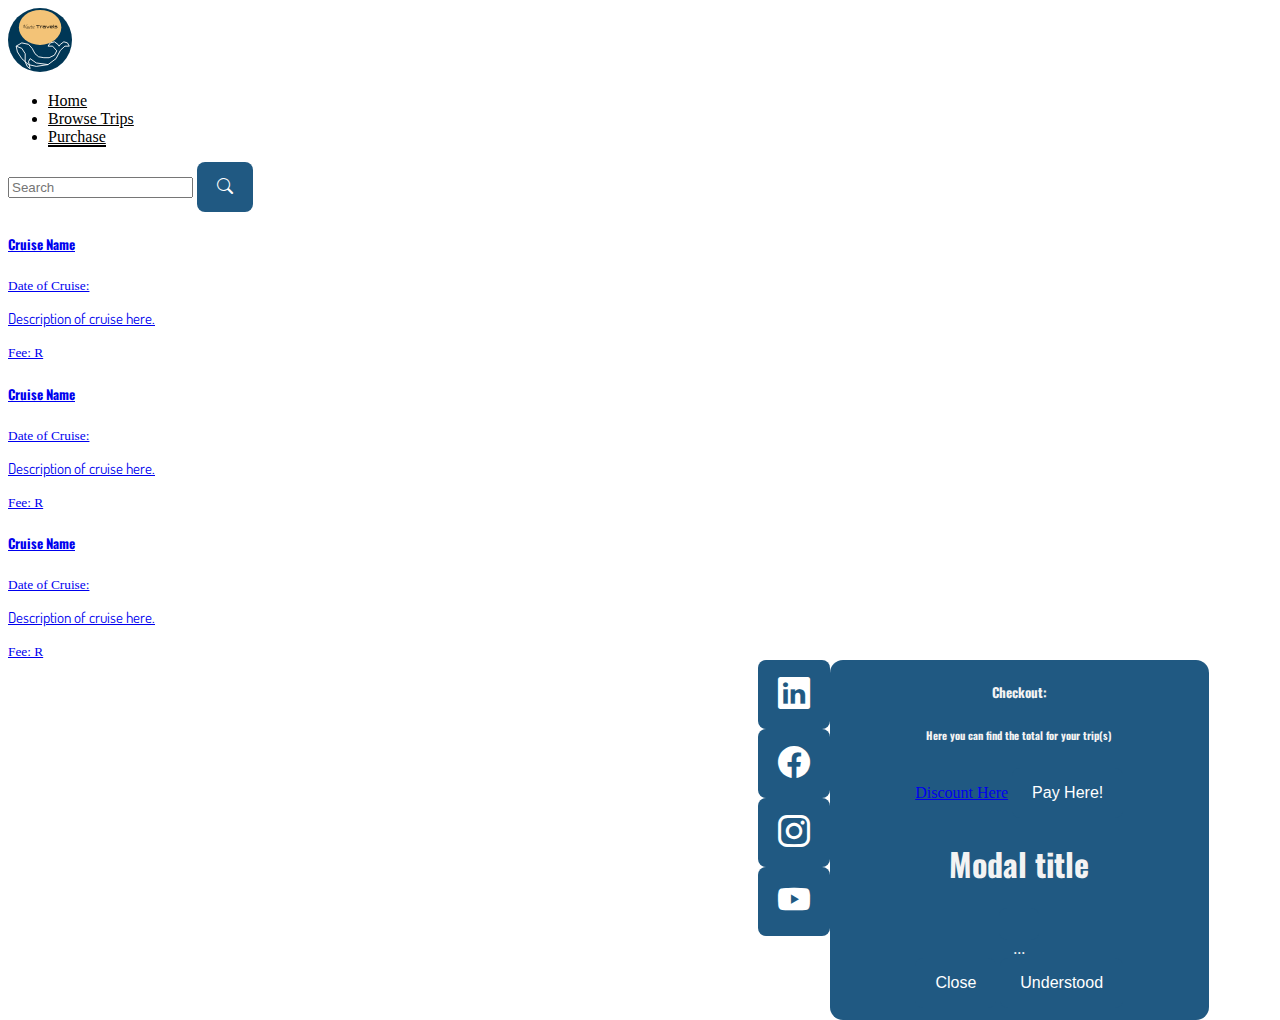
==== pages/purchase.html @ 44c6d91c "Added Modal" ====
<!doctype html>
<html lang="en">
    <head>
        <meta charset="utf-8">
        <meta name="viewport" content="width=device-width, initial-scale=1">
        <title>Cruise Page</title>

        <!-- Style Sheets -->
        <link href="https://cdn.jsdelivr.net/npm/bootstrap@5.3.1/dist/css/bootstrap.min.css" rel="stylesheet" integrity="sha384-4bw+/aepP/YC94hEpVNVgiZdgIC5+VKNBQNGCHeKRQN+PtmoHDEXuppvnDJzQIu9" crossorigin="anonymous">
        <link href="../styles/main.css" rel="stylesheet">
    </head>

    <body>

      <!----------------------------------------------------------------------------------------------------------------------------------------->
      <!-- Navbar-->
        <nav class="navbar fixed-top">
            <div class="container-fluid">
    
                <!-- Logo -->
                <a class="navbar-brand" href="#">
                    <img src="../assets/Logo.svg" alt="Logo" height="64">
                </a>
                        
                <!-- Nav Items -->
                <ul class="nav">
                    <li class="nav-item">
                    <a class="nav-link" aria-current="page" href="../index.html">Home</a>
                    </li>
                    <li class="nav-item">
                    <a class="nav-link" href="../pages/trips.html">Browse Trips</a>
                    </li>
                    <li class="nav-item">
                    <a class="nav-link active" href="../pages/purchase.html">Purchase</a>
                    </li>
                            
                </ul>
                <form class="d-flex" role="search">
                    <input class="form-control me-2" type="search" placeholder="Search" aria-label="Search">
                    <button class="btn btn-outline-primary" type="submit"><i class="bi bi-search" style="font-size:medium;"></i></button>
                </form>
                    
            </div>
        </nav>

      

      <!----------------------------------------------------------------------------------------------------------------------------------------->
      <!-- List -->
        <div class="list-group pt-md-5 mt-5 m-sm-5">
            <a href="#" class="list-group-item list-group-item-action" aria-current="true">
                <div class="d-flex w-100 justify-content-between">
                    <h5 class="mb-1">Cruise Name</h5>
                    <small>Date of Cruise:</small>
                </div>
                <p class="mb-1">Description of cruise here.</p>
                <small>Fee: R</small>
            </a>
            <a href="#" class="list-group-item list-group-item-action">
                <div class="d-flex w-100 justify-content-between">
                    <h5 class="mb-1">Cruise Name</h5>
                    <small class="text-body-secondary">Date of Cruise:</small>
                </div>
                <p class="mb-1">Description of cruise here.</p>
                <small class="text-body-secondary">Fee: R</small>
            </a>
            <a href="#" class="list-group-item list-group-item-action">
                <div class="d-flex w-100 justify-content-between">
                    <h5 class="mb-1">Cruise Name</h5>
                    <small class="text-body-secondary">Date of Cruise:</small>
                </div>
                <p class="mb-1">Description of cruise here.</p>
                <small class="text-body-secondary">Fee: R</small>
            </a>
        </div>
        
        
      <!--Side Card-->
        <div class="card checkout" style="width: 30%">
            <div class="card-body">
                <h5 class="card-title"><strong>Checkout:</strong></h5>
                <h6 class="card-subtitle mb-2 text-body-secondary">Here you can find the total for your trip(s)</h6>
                
                <a href="#" class="btn btn-secondary">Discount Here</a>
                
                <!-- Button trigger modal -->
                <button type="button" class="btn btn-warning" data-bs-toggle="modal" data-bs-target="#staticBackdrop">
                    Pay Here!
                </button>
  
                <!-- Modal -->
                <div class="modal fade" id="staticBackdrop" data-bs-backdrop="static" data-bs-keyboard="false" tabindex="-1" aria-labelledby="staticBackdropLabel" aria-hidden="true">
                    <div class="modal-dialog">
                        <div class="modal-content">
                            <div class="modal-header">
                                <h1 class="modal-title fs-5" id="staticBackdropLabel">Modal title</h1>
                                <button type="button" class="btn-close" data-bs-dismiss="modal" aria-label="Close"></button>
                            </div>
                            <div class="modal-body">
                            ...
                            </div>
                            <div class="modal-footer">
                                <button type="button" class="btn btn-secondary" data-bs-dismiss="modal">Close</button>
                                <button type="button" class="btn btn-primary">Understood</button>
                            </div>
                        </div>
                    </div>
                </div>
            </div>
        </div>
          
        
      

      <!----------------------------------------------------------------------------------------------------------------------------------------->
      <!-- Footer -->
        <div class="row mt-5 mb-4">
            <div class="col-8"></div>
            <div class="col-4 mt-5 px-sm-5">
                <div class="btn-toolbar" role="toolbar" aria-label="Toolbar with button groups">
                    <div class="btn-group me-2" role="group" aria-label="First group">
                        <button type="button" class="btn btn-primary"><i class="bi bi-linkedin" style="font-size: 2rem;"></i></button>
                    </div>
                    <div class="btn-group me-2" role="group" aria-label="Second group">
                        <button type="button" class="btn btn-primary"><i class="bi bi-facebook" style="font-size: 2rem;"></i></button>
                    </div>
                    <div class="btn-group me-2" role="group" aria-label="Third group">
                        <button type="button" class="btn btn-primary"><i class="bi bi-instagram" style="font-size: 2rem;"></i></button>
                    </div>
                    <div class="btn-group" role="group" aria-label="Fourth group">
                        <button type="button" class="btn btn-primary"><i class="bi bi-youtube" style="font-size: 2rem;"></i></button>
                    </div>
                </div>
            </div>
        </div>


      <!-- Javascript -->
        <script src="https://cdn.jsdelivr.net/npm/bootstrap@5.3.1/dist/js/bootstrap.bundle.min.js" integrity="sha384-HwwvtgBNo3bZJJLYd8oVXjrBZt8cqVSpeBNS5n7C8IVInixGAoxmnlMuBnhbgrkm" crossorigin="anonymous"></script>
        <script src="https://ajax.googleapis.com/ajax/libs/jquery/3.7.0/jquery.min.js"></script>
        <script src="../scripts/main.js"></script>
    </body>
</html>
---- styles/main.css ----
@import url('https://fonts.googleapis.com/css2?family=Dosis&family=Oswald&display=swap');
@import url("https://cdn.jsdelivr.net/npm/bootstrap-icons@1.10.5/font/bootstrap-icons.css");

/* --------------------------------------------------- */
/* Global Styles */

/* Fonts */
h1, h2, h3, h4, h5, h6 {
    font-family: 'Oswald', sans-serif;
}

p{
    font-family: 'Dosis', sans-serif ;
    font-size: 15px;
}


/* Spacing */
.full-height{
    height: 100vh;

}

/* --------------------------------------------------- */
/* Components */
button {
    border: none;
    padding: 16px 20px;
    border-radius: 8px;
    background: #205982;
    font-family: 'Lato', sans-serif;
    font-size: 16px;
    color: white;
}


/* --------------------------------------------------- */
/* Bootstrap Components */

/* Navigation */

.navbar-brand{
    height:45px;
    width: auto;
}

.nav-link{
    color:black;
}

.nav-link:hover{
    color: #2b2b31;
}

.nav-link.active{
    border-bottom: 2px solid #000000;
    color: #000000;
}

/* Carousel */
.carousel-item{
    background-color: rgb(68, 159, 166);
}

.carousel-control-next, .carousel-control-prev{
    top:auto;
    right:auto;
    left: 20px;
    bottom: 24px;
    width:auto;
    background-color: darkblue;
    padding: 10px;
    border-radius: 50%;
    
}

.carousel-control-next {
    left: 84px;
}



/* Accordion */ 
.accordion-item{
    background: rgb(rgb(191, 166, 65), green, blue);
}

.accordion{
    color:black;
    margin:auto;
}

.accordion-header{
    background-color: black;
}

.accordion-button{
    color:black;
}


/* Card */

.card{
    border-radius: 130px 130px 13px 13px;
    background: #f3f3f3;
    text-align: center;
    height: 450px;
    width: 30%;
    border: none;
    margin: auto;
    float: left;
    left: 50px;
}

.card-text{
    color:black;
}

.card-img{
    width: auto;
    height: auto;
    margin: auto;
}


.card-img-overlay{
    background-color: #205982;
}

/* List */
.list-group{
    width: 50%;
    
}

/* Footer */
.container, .text-center{
    margin: auto;
}

.row .col-4{
    float:right;
}

.button-toolbar{
    margin-top: 50px;
    float:right;
}

/* --------------------------------------------------- */
/* Home Page */
.hero-image-1{
    height:auto;
    position:relative;
    bottom: -80px;
    width: auto;

}

.hero-image-2{
    height:auto;
    position:relative;
    bottom: -80px;
    width: auto;
}

.hero-image-3{
    height:auto;
    position:relative;
    bottom: -80px;
    width: auto;
    opacity: 60%;
}

.hero-image-overlay{
    background-color: #0036565e;
}

.card{
    height:40vh;
    border-radius: 130px 130px 13px 13px;
    background-color: #205982;
    color:#f3f3f3;
}

.card-text{
    color:white;
}

/* --------------------------------------------------- */
/* Browse Trips */

/* Trips Cards */
.card{
    margin:auto;
}


/* --------------------------------------------------- */
/* Purchase Page */

/* Side Card */
.card, .checkout{
    height:40vh;
    width: 30%;
    float:right;
    border-radius: 13px;
    margin-right: 5%;
}
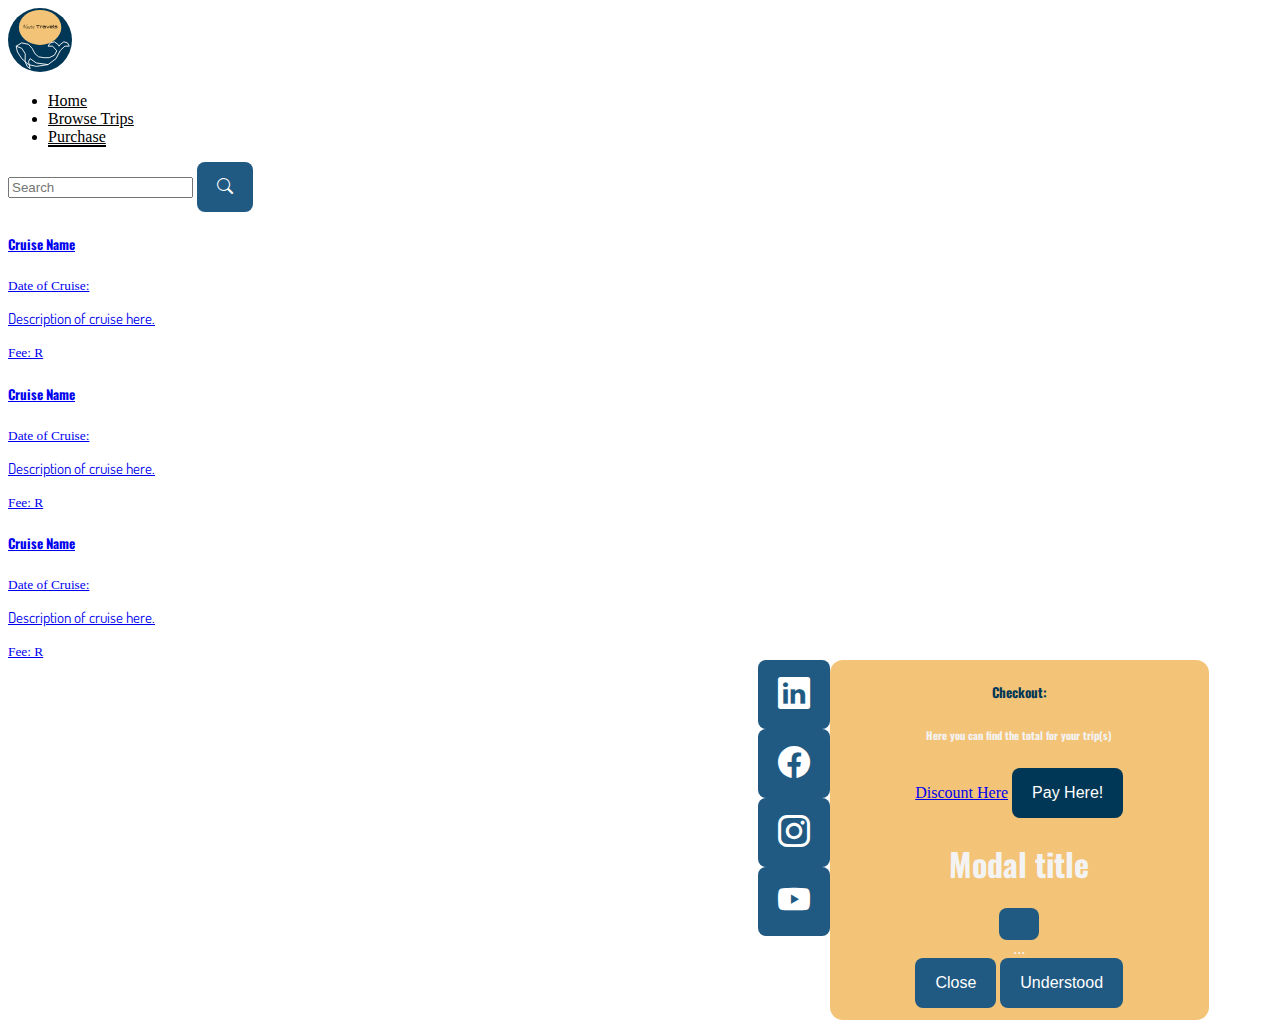
==== commit 5f08597f: "Cards showing, edit layout" ====
--- a/pages/purchase.html
+++ b/pages/purchase.html
@@ -75,16 +75,16 @@
         </div>
         
         
-      <!--Side Card-->
-        <div class="card checkout" style="width: 30%">
+        <!--Side Card-->
+        <div class="card" style="width: 30%; background-color: #F3C377;">
             <div class="card-body">
                 <h5 class="card-title"><strong>Checkout:</strong></h5>
                 <h6 class="card-subtitle mb-2 text-body-secondary">Here you can find the total for your trip(s)</h6>
                 
-                <a href="#" class="btn btn-secondary">Discount Here</a>
+                <a href="#" class="btn btn-light">Discount Here</a>
                 
                 <!-- Button trigger modal -->
-                <button type="button" class="btn btn-warning" data-bs-toggle="modal" data-bs-target="#staticBackdrop">
+                <button type="button" class="btn btn-warning" style="background-color: #003756; color: white;" data-bs-toggle="modal" data-bs-target="#staticBackdrop">
                     Pay Here!
                 </button>
   
@@ -117,7 +117,7 @@
         <div class="row mt-5 mb-4">
             <div class="col-8"></div>
             <div class="col-4 mt-5 px-sm-5">
-                <div class="btn-toolbar" role="toolbar" aria-label="Toolbar with button groups">
+                <div class="btn-toolbar" role="toolbar" aria-label="Toolbar with button groups" style="float: right;">
                     <div class="btn-group me-2" role="group" aria-label="First group">
                         <button type="button" class="btn btn-primary"><i class="bi bi-linkedin" style="font-size: 2rem;"></i></button>
                     </div>
--- a/styles/main.css
+++ b/styles/main.css
@@ -194,7 +194,13 @@
 /* Trips Cards */
 .card{
     margin:auto;
-}
+    float: left;
+}
+
+.card-title{
+    color: #003756;
+}
+
 
 
 /* --------------------------------------------------- */
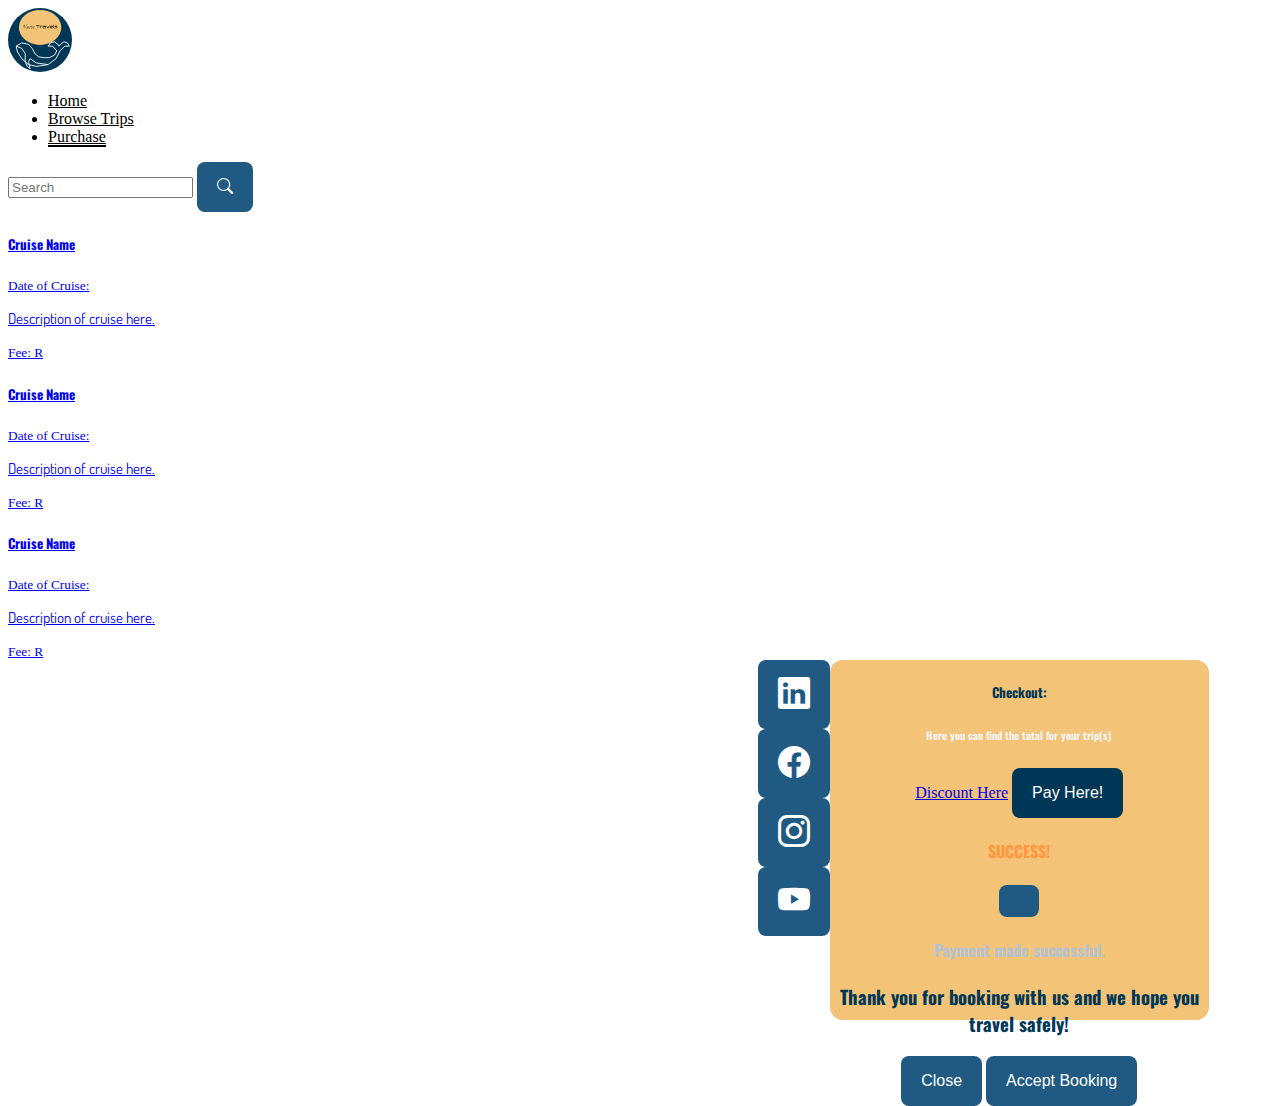
==== commit 7ce78903: "Updating &troubleshooting" ====
--- a/pages/purchase.html
+++ b/pages/purchase.html
@@ -93,15 +93,17 @@
                     <div class="modal-dialog">
                         <div class="modal-content">
                             <div class="modal-header">
-                                <h1 class="modal-title fs-5" id="staticBackdropLabel">Modal title</h1>
+                                <h4 class="modal-title fs-5" id="staticBackdropLabel" style="color: #FF9740; text-align: center;">SUCCESS!</h4>
+                                
                                 <button type="button" class="btn-close" data-bs-dismiss="modal" aria-label="Close"></button>
                             </div>
                             <div class="modal-body">
-                            ...
+                                <h4 style="color:#B3C3D5; text-align: center;">Payment made successful.</h4>
+                                <h3 style="color:#003756">Thank you for booking with us and we hope you travel safely!</h3>
                             </div>
                             <div class="modal-footer">
                                 <button type="button" class="btn btn-secondary" data-bs-dismiss="modal">Close</button>
-                                <button type="button" class="btn btn-primary">Understood</button>
+                                <button type="button" class="btn btn-primary">Accept Booking</button>
                             </div>
                         </div>
                     </div>
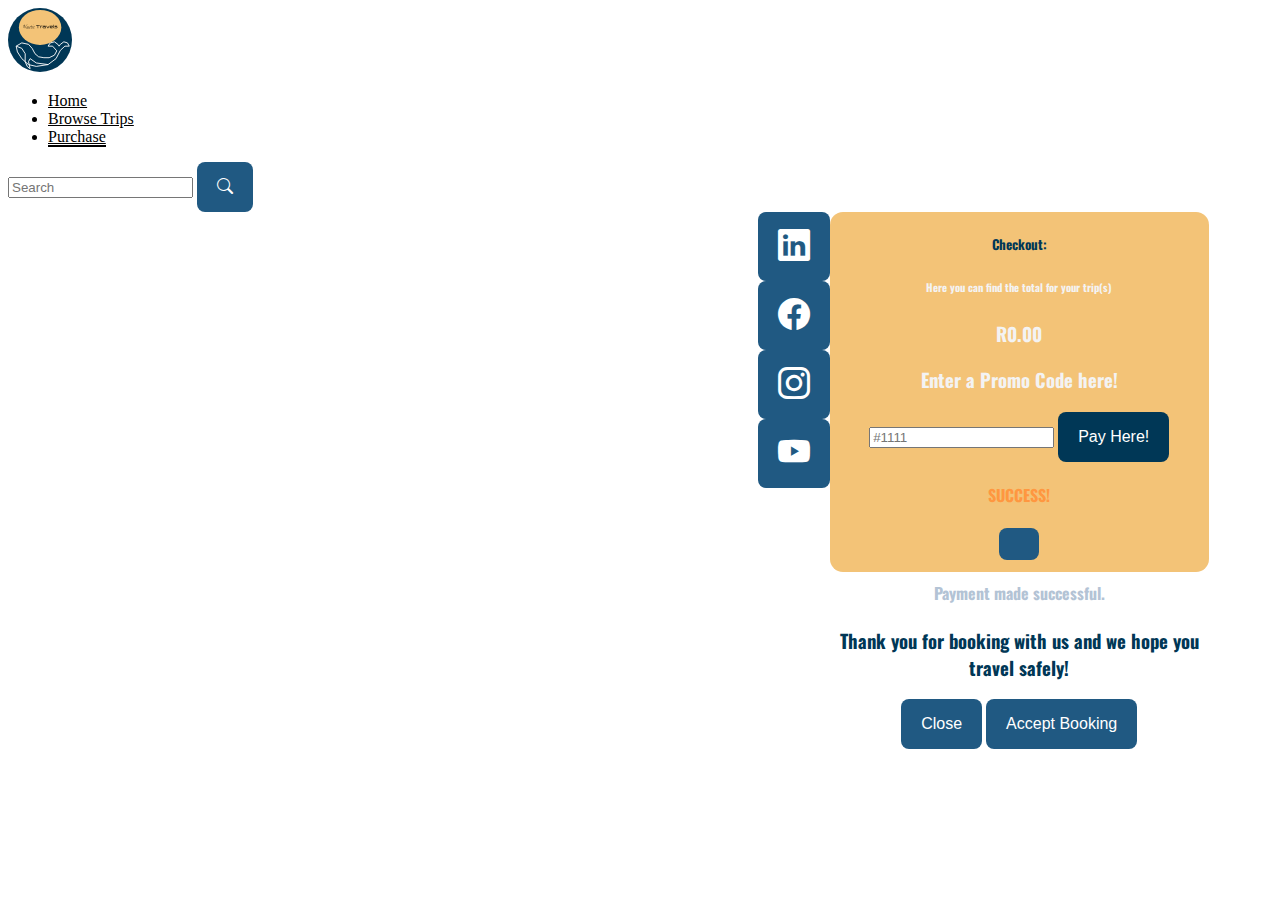
==== commit 1d0c5791: "Troubleshooting, again" ====
--- a/pages/purchase.html
+++ b/pages/purchase.html
@@ -48,30 +48,9 @@
       <!----------------------------------------------------------------------------------------------------------------------------------------->
       <!-- List -->
         <div class="list-group pt-md-5 mt-5 m-sm-5">
-            <a href="#" class="list-group-item list-group-item-action" aria-current="true">
-                <div class="d-flex w-100 justify-content-between">
-                    <h5 class="mb-1">Cruise Name</h5>
-                    <small>Date of Cruise:</small>
-                </div>
-                <p class="mb-1">Description of cruise here.</p>
-                <small>Fee: R</small>
-            </a>
-            <a href="#" class="list-group-item list-group-item-action">
-                <div class="d-flex w-100 justify-content-between">
-                    <h5 class="mb-1">Cruise Name</h5>
-                    <small class="text-body-secondary">Date of Cruise:</small>
-                </div>
-                <p class="mb-1">Description of cruise here.</p>
-                <small class="text-body-secondary">Fee: R</small>
-            </a>
-            <a href="#" class="list-group-item list-group-item-action">
-                <div class="d-flex w-100 justify-content-between">
-                    <h5 class="mb-1">Cruise Name</h5>
-                    <small class="text-body-secondary">Date of Cruise:</small>
-                </div>
-                <p class="mb-1">Description of cruise here.</p>
-                <small class="text-body-secondary">Fee: R</small>
-            </a>
+            <div id="bookOrder">
+
+            </div>
         </div>
         
         
@@ -80,8 +59,11 @@
             <div class="card-body">
                 <h5 class="card-title"><strong>Checkout:</strong></h5>
                 <h6 class="card-subtitle mb-2 text-body-secondary">Here you can find the total for your trip(s)</h6>
-                
-                <a href="#" class="btn btn-light">Discount Here</a>
+
+                <h3 id="totalCheck" class="total">R0.00</h3>
+
+                <h3>Enter a Promo Code here!</h3>
+                <input type="text" class="form-control" placeholder="#1111" id="promoCode">
                 
                 <!-- Button trigger modal -->
                 <button type="button" class="btn btn-warning" style="background-color: #003756; color: white;" data-bs-toggle="modal" data-bs-target="#staticBackdrop">
@@ -103,7 +85,7 @@
                             </div>
                             <div class="modal-footer">
                                 <button type="button" class="btn btn-secondary" data-bs-dismiss="modal">Close</button>
-                                <button type="button" class="btn btn-primary">Accept Booking</button>
+                                <button type="button" class="btn btn-primary" onclick="resetBack()">Accept Booking</button>
                             </div>
                         </div>
                     </div>
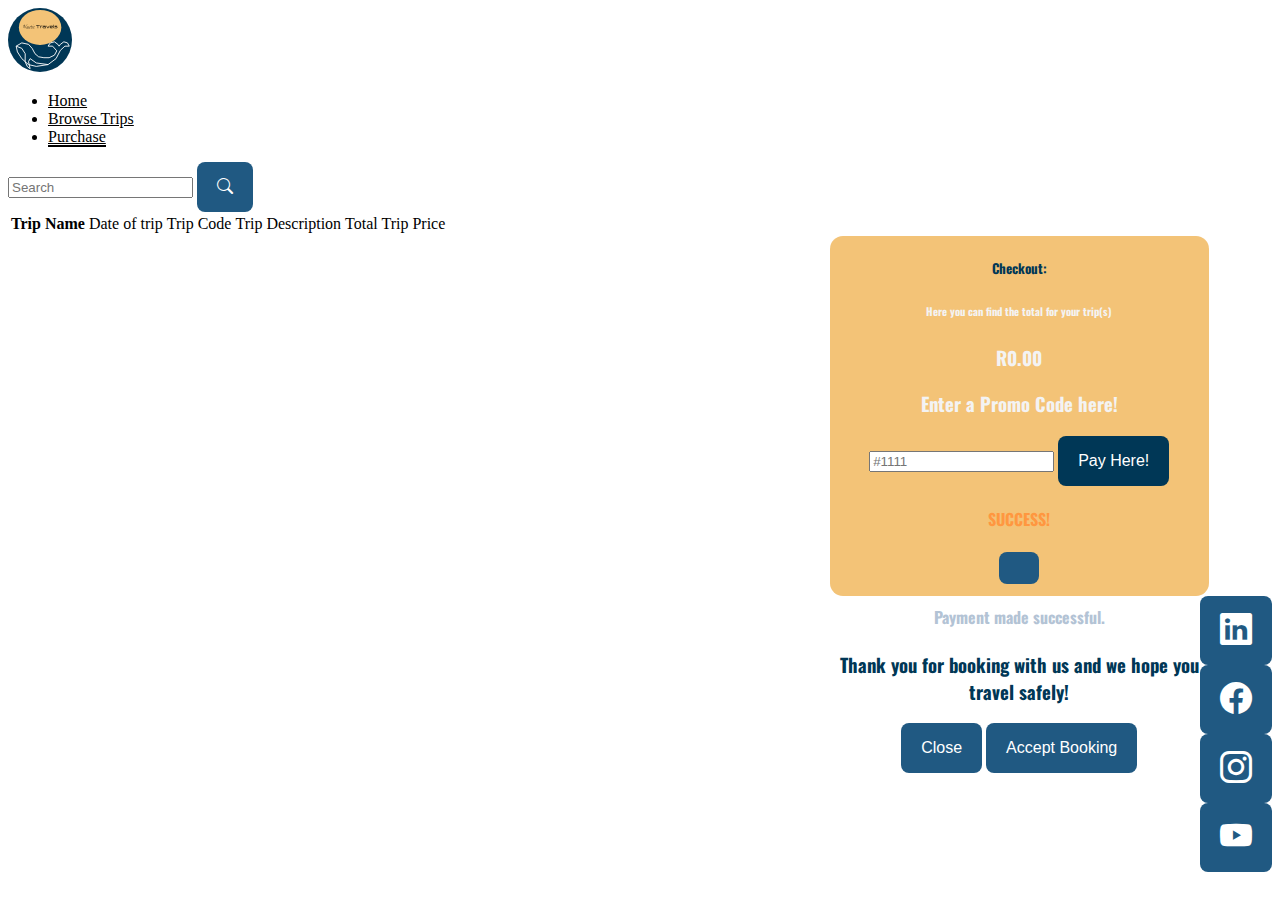
==== commit 63db84d3: "Almost Final Troubleshooting" ====
--- a/pages/purchase.html
+++ b/pages/purchase.html
@@ -48,7 +48,20 @@
       <!----------------------------------------------------------------------------------------------------------------------------------------->
       <!-- List -->
         <div class="list-group pt-md-5 mt-5 m-sm-5">
-            <div id="bookOrder">
+            <div id="checkBook">
+                <table class="table">
+
+                    <tbody>
+                        <tr>
+                            <th scope="row">Trip Name</th>
+                            <td>Date of trip</td>
+                            <td>Trip Code</td>
+                            <td>Trip Description</td>
+                            <td>Total Trip Price</td>
+                        </tr>
+                        
+                    </tbody>
+                </table>
 
             </div>
         </div>
@@ -123,5 +136,6 @@
         <script src="https://cdn.jsdelivr.net/npm/bootstrap@5.3.1/dist/js/bootstrap.bundle.min.js" integrity="sha384-HwwvtgBNo3bZJJLYd8oVXjrBZt8cqVSpeBNS5n7C8IVInixGAoxmnlMuBnhbgrkm" crossorigin="anonymous"></script>
         <script src="https://ajax.googleapis.com/ajax/libs/jquery/3.7.0/jquery.min.js"></script>
         <script src="../scripts/main.js"></script>
+        <script src="../scripts/checkout.js"></script>
     </body>
 </html>--- a/styles/main.css
+++ b/styles/main.css
@@ -42,6 +42,11 @@
 .navbar-brand{
     height:45px;
     width: auto;
+}
+
+.navbar-brand:hover{
+    background-image: url("../assets/Logo\ 2.svg");
+    background-color: rgba(40, 54, 60, 0.6);
 }
 
 .nav-link{
@@ -113,6 +118,10 @@
     left: 50px;
 }
 
+.col-4{
+    width: 100%;
+}
+
 .card-text{
     color:black;
 }
@@ -126,6 +135,10 @@
 
 .card-img-overlay{
     background-color: #205982;
+}
+
+.card-img-top{
+    height: 30vh;
 }
 
 /* List */
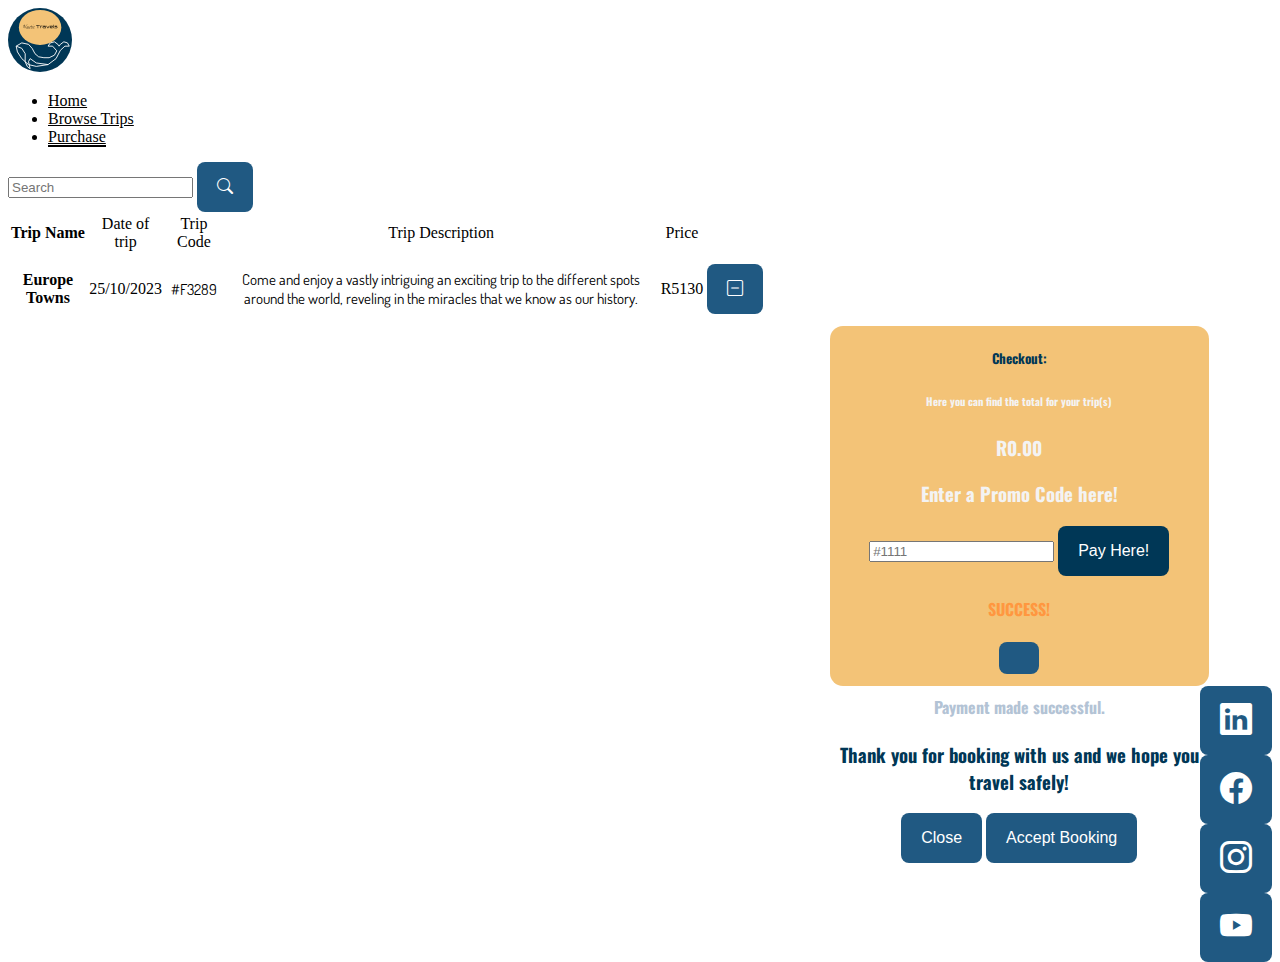
==== commit 1ae82695: "Checkout Commit" ====
--- a/pages/purchase.html
+++ b/pages/purchase.html
@@ -51,13 +51,23 @@
             <div id="checkBook">
                 <table class="table">
 
-                    <tbody>
+                    <tbody style="text-align: center;">
                         <tr>
                             <th scope="row">Trip Name</th>
                             <td>Date of trip</td>
                             <td>Trip Code</td>
                             <td>Trip Description</td>
-                            <td>Total Trip Price</td>
+                            <td>Price</td>
+                            <td></td>
+                        </tr>
+
+                        <tr>
+                            <th scope="row">Europe Towns</th>
+                            <td>25/10/2023</td>
+                            <td><p> #F3289</p></td>
+                            <td><p>Come and enjoy a vastly intriguing an exciting trip to the different spots around the world, reveling in the miracles that we know as our history.</p></td>
+                            <td>R5130</td>
+                            <td><button class="btn-btn-warning"><i class="bi bi-dash-square"></i></button></td>
                         </tr>
                         
                     </tbody>
--- a/styles/main.css
+++ b/styles/main.css
@@ -143,7 +143,7 @@
 
 /* List */
 .list-group{
-    width: 50%;
+    width: 60%;
     
 }
 
@@ -227,3 +227,11 @@
     border-radius: 13px;
     margin-right: 5%;
 }
+
+.btn-btn-danger{
+    margin:auto;
+    height: 150px;
+    width: 150px;
+    border-radius: 35px;
+    text-align: center;
+}
